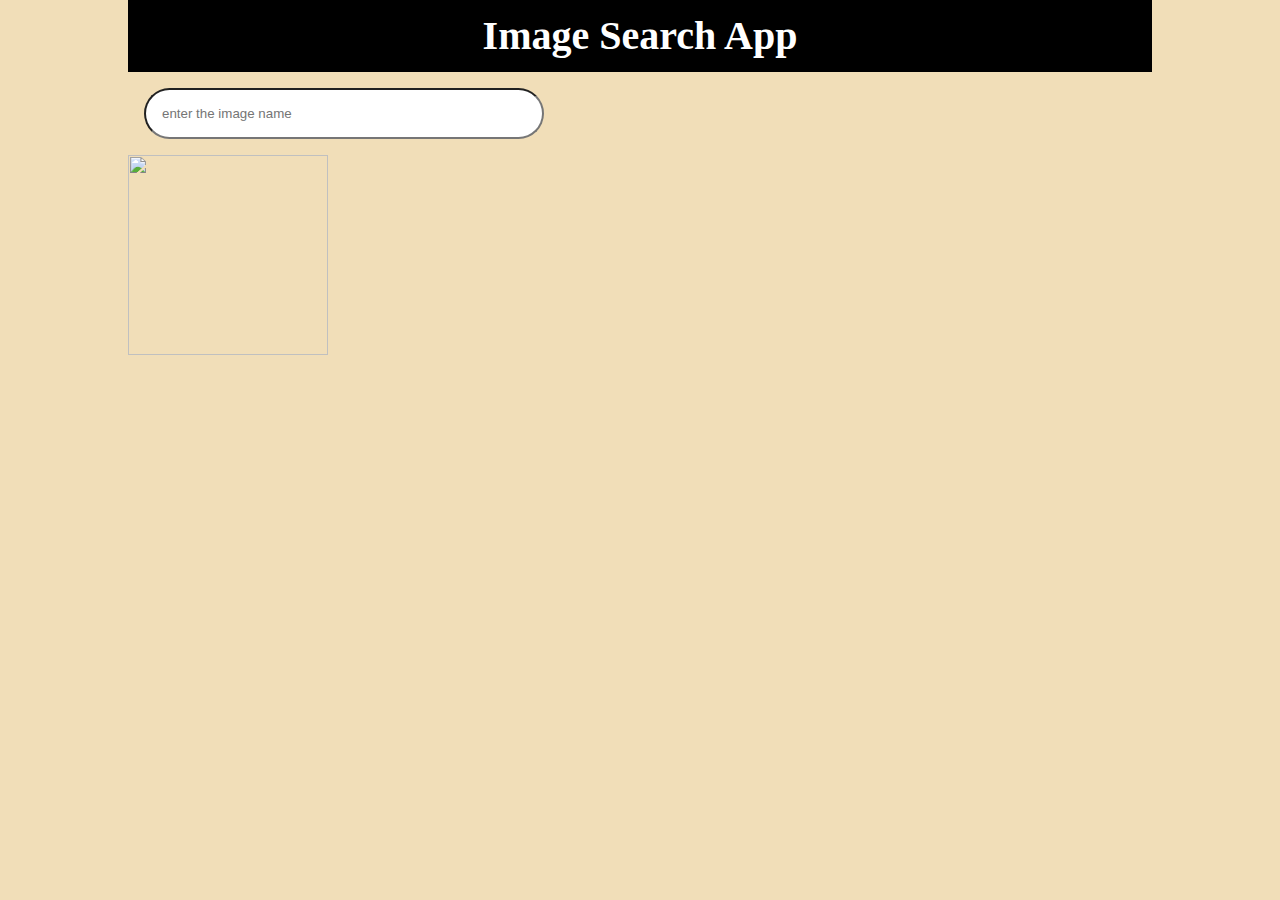
==== block-BJaaju/code/index.html @ fd224686 "image search app" ====
<!DOCTYPE html>
<html lang="en">
<head>
    <meta charset="UTF-8">
    <meta http-equiv="X-UA-Compatible" content="IE=edge">
    <meta name="viewport" content="width=device-width, initial-scale=1.0">
    <title>Image search app</title>
    <link rel="stylesheet" href="style.css">
</head>
<header>
    <h1>image search app</h1>
</header>
<body class="container">
    <div class="image-data">
        <input type="search" placeholder="enter the image name">
    </div>
    <div class="images box">
        <img src="" alt="">
    </div>
    <script src="index.js"></script>
</body>
</html>
---- block-BJaaju/code/style.css ----
/* http://meyerweb.com/eric/tools/css/reset/ 
   v2.0 | 20110126
   License: none (public domain)
*/

html, body, div, span, applet, object, iframe,
h1, h2, h3, h4, h5, h6, p, blockquote, pre,
a, abbr, acronym, address, big, cite, code,
del, dfn, em, img, ins, kbd, q, s, samp,
small, strike, strong, sub, sup, tt, var,
b, u, i, center,
dl, dt, dd, ol, ul, li,
fieldset, form, label, legend,
table, caption, tbody, tfoot, thead, tr, th, td,
article, aside, canvas, details, embed, 
figure, figcaption, footer, header, hgroup, 
menu, nav, output, ruby, section, summary,
time, mark, audio, video {
    margin: 0;
    padding: 0;
    border: 0;
    font-size: 100%;
    font: inherit;
    vertical-align: baseline;
}
/* HTML5 display-role reset for older browsers */
article, aside, details, figcaption, figure, 
footer, header, hgroup, menu, nav, section {
    display: block;
}
body {
    line-height: 1;
}
ol, ul {
    list-style: none;
}
blockquote, q {
    quotes: none;
}
blockquote:before, blockquote:after,
q:before, q:after {
    content: '';
    content: none;
}
table {
    border-collapse: collapse;
    border-spacing: 0;
}


body{
    font-size: 1rem;
    background-color: #F1DEB8;
}

header{
    background-color: black;
    color: #ffff;
    font-size: 2.5rem;
    text-align: center;
    text-transform: capitalize;
    font-weight: 900;
    padding: 1rem;
}
.container{
    margin: 0 auto;
    align-items: center;
    max-width: 80%;
}

input{
    width: 400px;
    padding: 1rem;
    margin: 1rem;
    border-radius: 3rem;
}

.images{
    display: flex;
    justify-content: space-between;
    flex-wrap: wrap;
}

img{
    width: 200px;
    height: 200px;
}
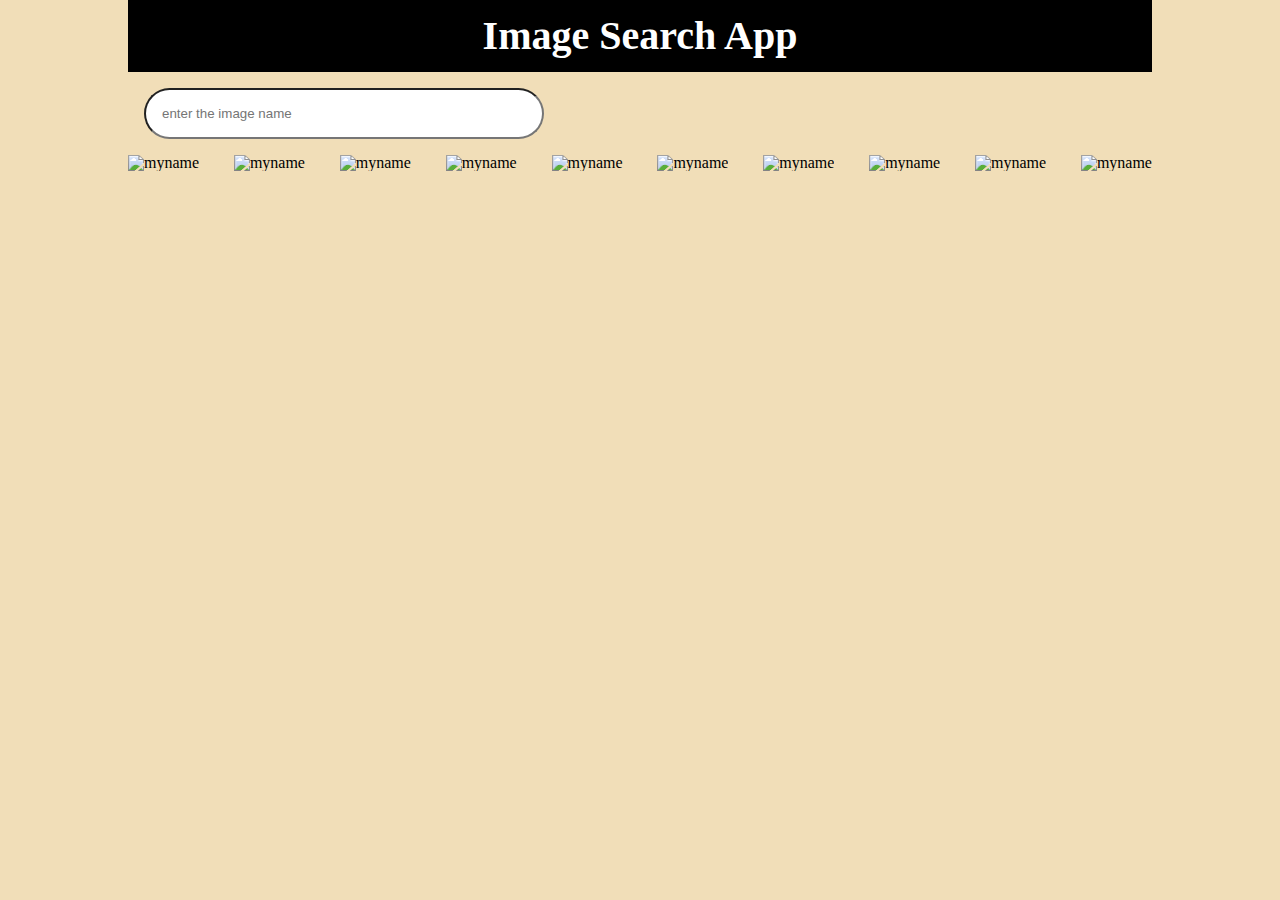
==== commit e7cac308: "image search" ====
--- a/block-BJaaju/code/index.html
+++ b/block-BJaaju/code/index.html
@@ -14,9 +14,38 @@
     <div class="image-data">
         <input type="search" placeholder="enter the image name">
     </div>
-    <div class="images box">
-        <img src="" alt="">
-    </div>
+    <ul  class="images">
+        <li>
+            <img src="https://encrypted-tbn0.gstatic.com/images?q=tbn:ANd9GcTwdzr3yCKuLb4NZtS6-4vVQR7Zj428rC5cuRXacZbSMQ&s" alt="myname">
+        </li>
+        <li>
+            <img src="https://encrypted-tbn0.gstatic.com/images?q=tbn:ANd9GcTwdzr3yCKuLb4NZtS6-4vVQR7Zj428rC5cuRXacZbSMQ&s" alt="myname">
+        </li>
+        <li>
+            <img src="https://encrypted-tbn0.gstatic.com/images?q=tbn:ANd9GcTwdzr3yCKuLb4NZtS6-4vVQR7Zj428rC5cuRXacZbSMQ&s" alt="myname">
+        </li>
+        <li>
+            <img src="https://encrypted-tbn0.gstatic.com/images?q=tbn:ANd9GcTwdzr3yCKuLb4NZtS6-4vVQR7Zj428rC5cuRXacZbSMQ&s" alt="myname">
+        </li>
+        <li>
+            <img src="https://encrypted-tbn0.gstatic.com/images?q=tbn:ANd9GcTwdzr3yCKuLb4NZtS6-4vVQR7Zj428rC5cuRXacZbSMQ&s" alt="myname">
+        </li>
+        <li>
+            <img src="https://encrypted-tbn0.gstatic.com/images?q=tbn:ANd9GcTwdzr3yCKuLb4NZtS6-4vVQR7Zj428rC5cuRXacZbSMQ&s" alt="myname">
+        </li>
+        <li>
+            <img src="https://encrypted-tbn0.gstatic.com/images?q=tbn:ANd9GcTwdzr3yCKuLb4NZtS6-4vVQR7Zj428rC5cuRXacZbSMQ&s" alt="myname">
+        </li>
+        <li>
+            <img src="https://encrypted-tbn0.gstatic.com/images?q=tbn:ANd9GcTwdzr3yCKuLb4NZtS6-4vVQR7Zj428rC5cuRXacZbSMQ&s" alt="myname">
+        </li>
+        <li>
+            <img src="https://encrypted-tbn0.gstatic.com/images?q=tbn:ANd9GcTwdzr3yCKuLb4NZtS6-4vVQR7Zj428rC5cuRXacZbSMQ&s" alt="myname">
+        </li>
+        <li>
+            <img src="https://encrypted-tbn0.gstatic.com/images?q=tbn:ANd9GcTwdzr3yCKuLb4NZtS6-4vVQR7Zj428rC5cuRXacZbSMQ&s" alt="myname">
+        </li>
+    </ul>
     <script src="index.js"></script>
 </body>
 </html>